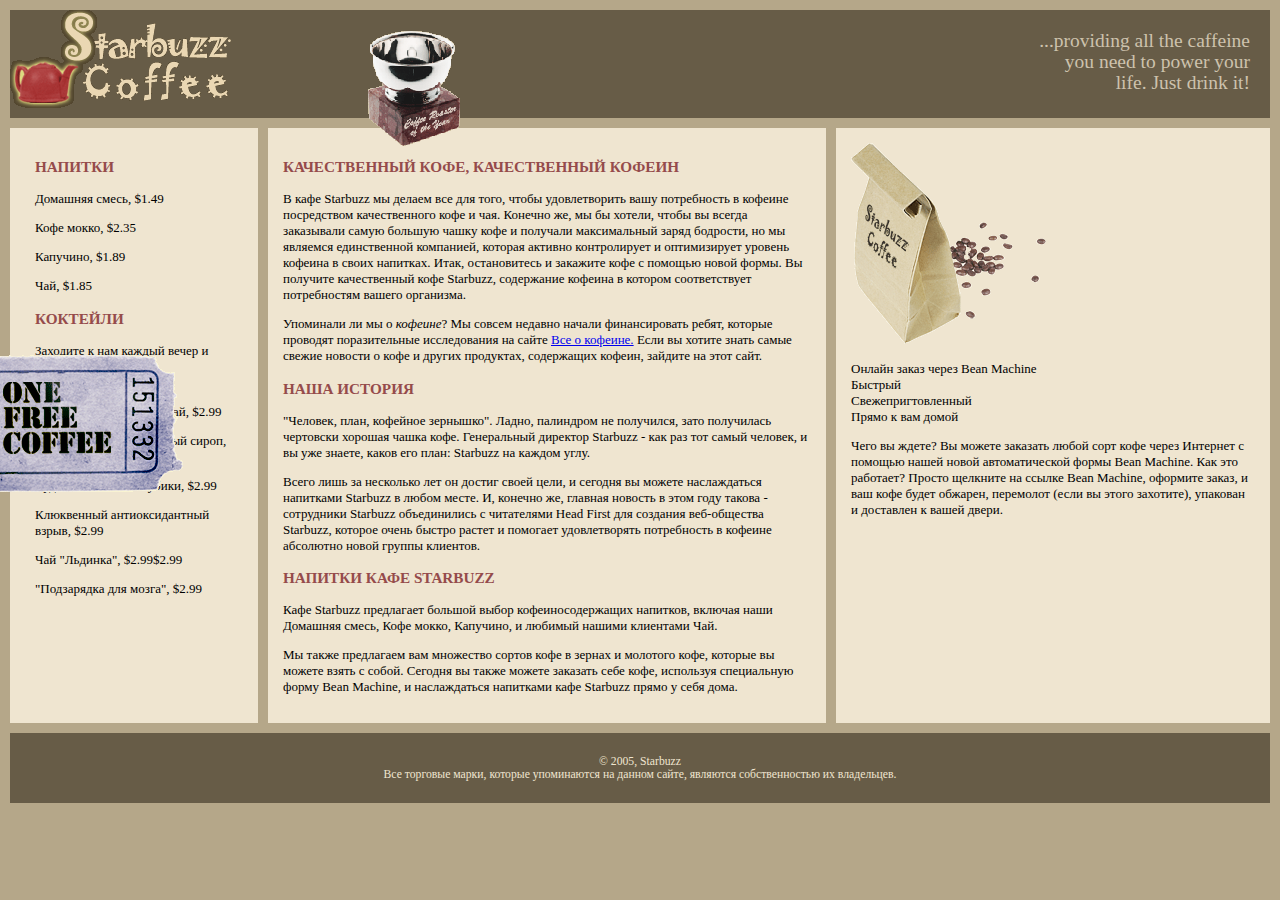
==== blog.html @ b7cf3825 "add header footer aside section" ====
<!DOCTYPE html>
<html lang="ru">
    <head>
    <meta charset="utf-8">
        <title>Starbuzz Coffee</title>
        <link type="text/css" rel="stylesheet" href="index.css">
    </head>
    <body>
<div id="allcontent"> 
    <header>
        <img src="images/logo.png" alt="Логотип Starbuzz">
        <div id="award">
            <img src="images/award.png" alt="Награда года">        
        </div>
        <p>
            ...providing all the caffeine </br> 
            you need to power your</br>  
            life. Just drink it!
        </p>
    </header> 
<div id="tableConteiner">
<div id="tableRow">
    <section id="drinks">
     <h3>Напитки</h3>
       <p> Домашняя смесь, $1.49</p>
       <p> Кофе мокко, $2.35 </p>
       <p> Капучино, $1.89 </p>
       <p> Чай, $1.85 </p>
      <h3>Коктейли</h3>
       <p>Заходите к нам каждый вечер и пробуйте эти и другие замечательные напитки.</p>
       <p>Охлажденный зеленый чай, $2.99</p>
       <p>Охлажденнный малиновый сироп, $2.99</p>
       <p>Чудо-напиток из голубики, $2.99</p>
       <p>Клюквенный антиоксидантный взрыв, $2.99</p>
       <p>Чай "Льдинка", $2.99$2.99</p>
       <p>"Подзарядка для мозга", $2.99</p>
    </section>
    <section id="main">
        <h3>Качественный кофе, качественный кофеин</h3>
        <p>
            В кафе Starbuzz мы делаем все для того, чтобы удовлетворить вашу потребность в кофеине посредством качественного кофе и чая.
            Конечно же, мы бы хотели, чтобы вы всегда заказывали самую большую чашку кофе и получали максимальный заряд бодрости, 
            но мы являемся единственной компанией, которая активно контролирует и оптимизирует уровень кофеина в своих напитках. 
            Итак, остановитесь и закажите кофе с помощью новой формы. Вы получите качественный кофе Starbuzz, 
            содержание кофеина в котором соответствует потребностям вашего организма.
        </p>
        <p>
            Упоминали ли мы о <em>кофеине</em>? Мы совсем недавно начали финансировать ребят, которые проводят поразительные исследования
            на сайте <a href="blog/caffeine.html">Все о кофеине.</a> 
            Если вы хотите знать самые свежие новости о кофе и других продуктах, содержащих кофеин, зайдите на этот сайт.
        </p>
        <h3>Наша история</h3>
        <p>
            "Человек, план, кофейное зернышко". Ладно, палиндром не получился, зато получилась чертовски хорошая чашка кофе. 
            Генеральный директор Starbuzz - как раз тот самый человек, и вы уже знаете, каков его план: Starbuzz на каждом углу.
        </p>
        <p>
            Всего лишь за несколько лет он достиг своей цели, и сегодня вы можете наслаждаться напитками Starbuzz в любом месте. 
            И, конечно же, главная новость в этом году такова - сотрудники Starbuzz объединились с читателями Head First 
            для создания веб-общества Starbuzz, которое очень быстро растет и помогает удовлетворять потребность в кофеине абсолютно новой 
            группы клиентов.
        </p>
        <h3>Напитки кафе Starbuzz</h3>
        <p>
            Кафе Starbuzz предлагает большой выбор кофеиносодержащих напитков, включая наши
            Домашняя смесь, Кофе мокко, Капучино, и любимый нашими клиентами Чай.
        </p>
        <p>
            Мы также предлагаем вам множество сортов кофе в зернах и молотого кофе, которые вы можете взять с собой. Сегодня вы также можете
            заказать себе кофе, используя специальную форму Bean Machine, и наслаждаться напитками кафе Starbuzz прямо у себя дома.
        </p>
    </section>  
<aside>
    <img src="images/bag.png" alt="Заказ на кофе онлайн">
     <p>
       Онлайн заказ через Bean Machine </br>
        <span id="slogan">
                Быстрый</br>
                Свежепригтовленный</br>
                Прямо к вам домой
            </span>
    </p>
    <p>
            Чего вы ждете? Вы можете заказать любой сорт кофе через Интернет с помощью нашей
            новой автоматической формы Bean Machine. Как это работает? Просто щелкните на ссылке
            Bean Machine, оформите заказ, и ваш кофе будет обжарен, перемолот (если вы этого
            захотите), упакован и доставлен к вашей двери.
     </p>
</aside> 
</div>
</div>    
    <footer>
        <p>
            © 2005, Starbuzz</br>
             Все торговые марки, которые упоминаются на данном сайте, являются собственностью их владельцев.
        </p>
    </footer>
</div>
<div id="coupon">
    <a href="freecoffee.html" title="Щелкните здесь, чтобы получить беспалатный кофе">
        <img src="images/ticket.png">
    </a>
</div>
</body>
</html>
---- index.css ----
body{
    background-color: #b5a789;
    font-size: small;
    font-family: Georgia, 'Times New Roman', Times, serif;
    margin: 0px;
}

h3{
    color:#954b4b;
    text-transform: uppercase;
}

header{
    background-color: #675c47;
    color: #cdc2ad ;
    font-size:150%;
    height: 108px;
    margin: 10px 10px 0px 10px;
}
header p{
    width: 350px;
    float:right;
    text-align: right;
    padding-right: 20px;
    line-height: 1.1em;
}
#main, aside, #drinks{
    background-color: #efe5d0;
}
aside{
    display: table-cell;
    width: 35%;
    padding: 15px;
    vertical-align: top;
}
#main{
    display: table-cell;
    width:45% ;
    padding: 15px;
    vertical-align: top;
}
#drinks{
    display: table-cell;
    width: 20%;
    padding: 15px 25px 15px 25px;
    vertical-align: top;
}
footer{
    background-color: #675c47;
    margin: 0px 10px 10px 10px;
    padding: 10px;
    text-align: center;
    font-size:90%;
    color: #efe5d0;
}

#allcontent{
    background-color: #b5a789;
}
#tableConteiner{
    display: table;
    border-spacing: 10px;
}
#tableRow{
    display: table-row;
}
#award{
    position: absolute;
    top:30px;
    left:365px;
}
#coupon{
    position: fixed;
    top:350px;
    left:-90px;
}
#coupon a, img{
    border:none;
}
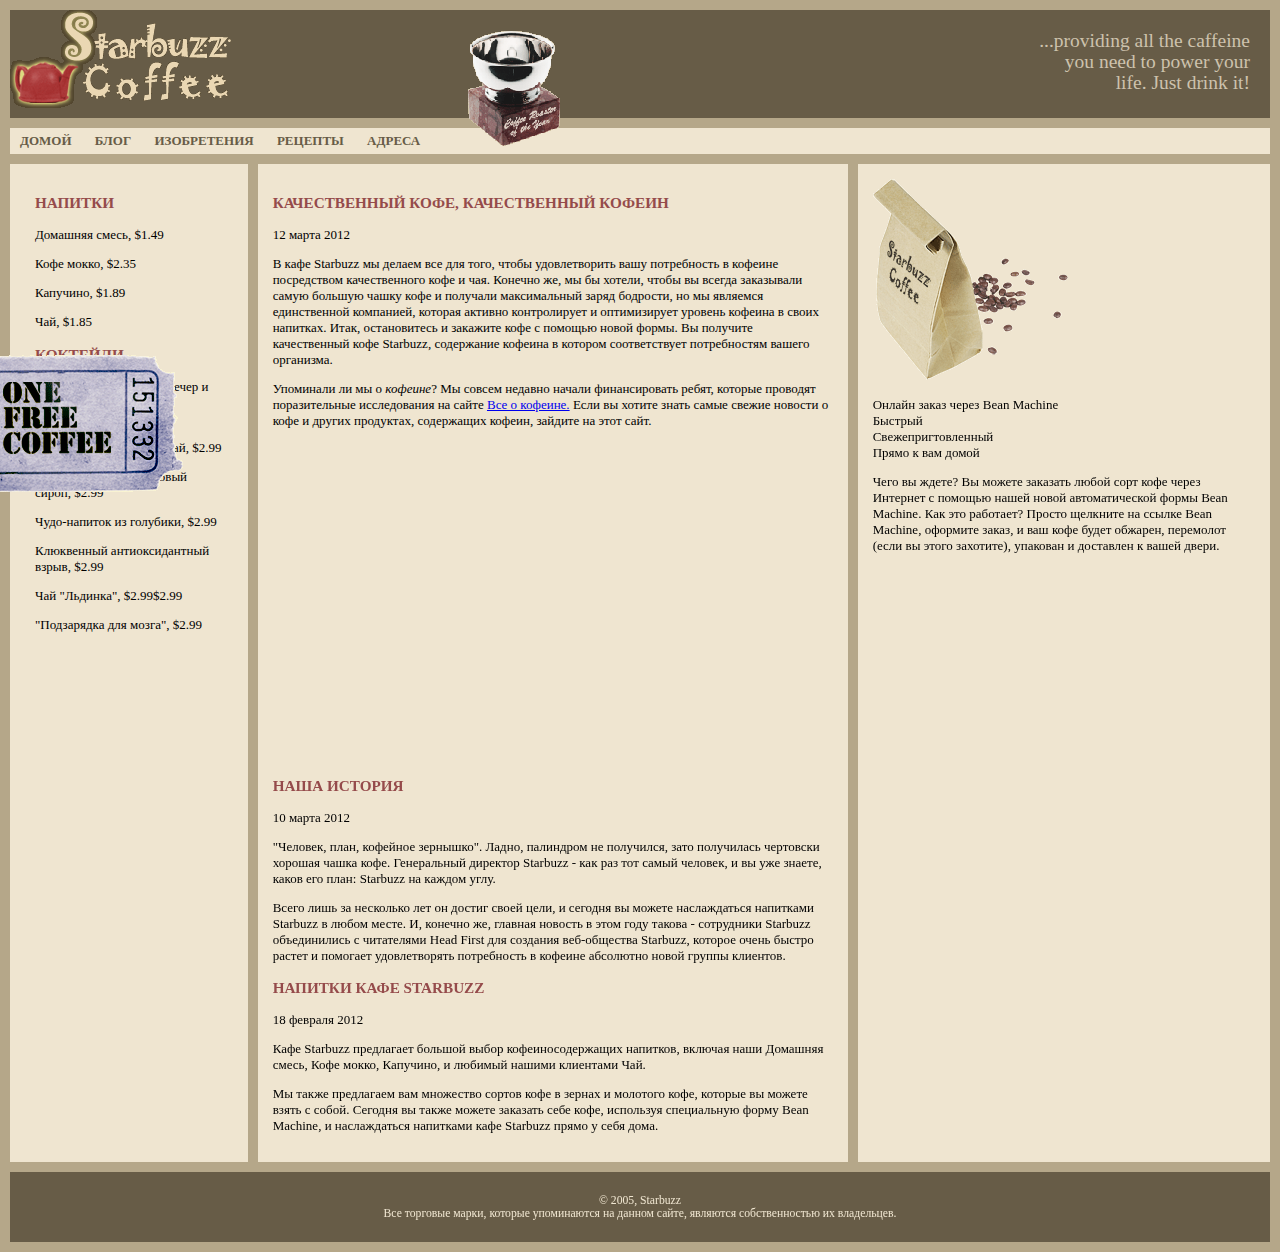
==== commit 496e561d: "add blog page" ====
--- a/blog.html
+++ b/blog.html
@@ -18,6 +18,15 @@
             life. Just drink it!
         </p>
     </header> 
+    <nav>
+        <ul>
+            <li><a href="">Домой</a></li>
+            <li><a href="">Блог</a></li>
+            <li><a href="">Изобретения</a></li>
+            <li><a href="">Рецепты</a></li>
+            <li><a href="">Адреса</a></li>
+        </ul>
+    </nav>
 <div id="tableConteiner">
 <div id="tableRow">
     <section id="drinks">
@@ -35,8 +44,10 @@
        <p>Чай "Льдинка", $2.99$2.99</p>
        <p>"Подзарядка для мозга", $2.99</p>
     </section>
-    <section id="main">
+    <section id="blog">
+        <article>
         <h3>Качественный кофе, качественный кофеин</h3>
+        <time datetime="2012-03-12">12 марта 2012</time>
         <p>
             В кафе Starbuzz мы делаем все для того, чтобы удовлетворить вашу потребность в кофеине посредством качественного кофе и чая.
             Конечно же, мы бы хотели, чтобы вы всегда заказывали самую большую чашку кофе и получали максимальный заряд бодрости, 
@@ -49,7 +60,11 @@
             на сайте <a href="blog/caffeine.html">Все о кофеине.</a> 
             Если вы хотите знать самые свежие новости о кофе и других продуктах, содержащих кофеин, зайдите на этот сайт.
         </p>
+        <iframe width="560" height="315" src="https://www.youtube.com/embed/ckFc4dmc8hU" title="YouTube video player" frameborder="0" allow="accelerometer; autoplay; clipboard-write; encrypted-media; gyroscope; picture-in-picture; web-share" allowfullscreen></iframe>
+        </article>
+        <article>
         <h3>Наша история</h3>
+        <time datetime="2012-03-10">10 марта 2012</time>
         <p>
             "Человек, план, кофейное зернышко". Ладно, палиндром не получился, зато получилась чертовски хорошая чашка кофе. 
             Генеральный директор Starbuzz - как раз тот самый человек, и вы уже знаете, каков его план: Starbuzz на каждом углу.
@@ -60,7 +75,10 @@
             для создания веб-общества Starbuzz, которое очень быстро растет и помогает удовлетворять потребность в кофеине абсолютно новой 
             группы клиентов.
         </p>
+        </article>
+        <article>
         <h3>Напитки кафе Starbuzz</h3>
+        <time datetime="2012-02-18">18 февраля 2012</time>
         <p>
             Кафе Starbuzz предлагает большой выбор кофеиносодержащих напитков, включая наши
             Домашняя смесь, Кофе мокко, Капучино, и любимый нашими клиентами Чай.
@@ -69,6 +87,7 @@
             Мы также предлагаем вам множество сортов кофе в зернах и молотого кофе, которые вы можете взять с собой. Сегодня вы также можете
             заказать себе кофе, используя специальную форму Bean Machine, и наслаждаться напитками кафе Starbuzz прямо у себя дома.
         </p>
+    </article>
     </section>  
 <aside>
     <img src="images/bag.png" alt="Заказ на кофе онлайн">
--- a/index.css
+++ b/index.css
@@ -24,7 +24,7 @@
     padding-right: 20px;
     line-height: 1.1em;
 }
-#main, aside, #drinks{
+#main, #blog, aside, #drinks{
     background-color: #efe5d0;
 }
 aside{
@@ -33,7 +33,7 @@
     padding: 15px;
     vertical-align: top;
 }
-#main{
+#main, #blog{
     display: table-cell;
     width:45% ;
     padding: 15px;
@@ -67,7 +67,7 @@
 #award{
     position: absolute;
     top:30px;
-    left:365px;
+    left:465px;
 }
 #coupon{
     position: fixed;
@@ -76,4 +76,24 @@
 }
 #coupon a, img{
     border:none;
+}
+nav{
+    background-color: #efe5d0;
+    margin: 10px 10px 0px 10px;
+}
+nav ul{
+    margin:0px;
+    list-style-type:none;
+    padding: 5px 0px 5px 0px;
+}
+nav ul li{
+    display: inline;
+    padding: 5px 10px 5px 10px;
+}
+nav ul li a:link, nav ul li a:visited{
+    color: #675c47;
+    font-weight: bold;
+    border-bottom: none;
+    text-decoration: none;
+    text-transform: uppercase;
 }